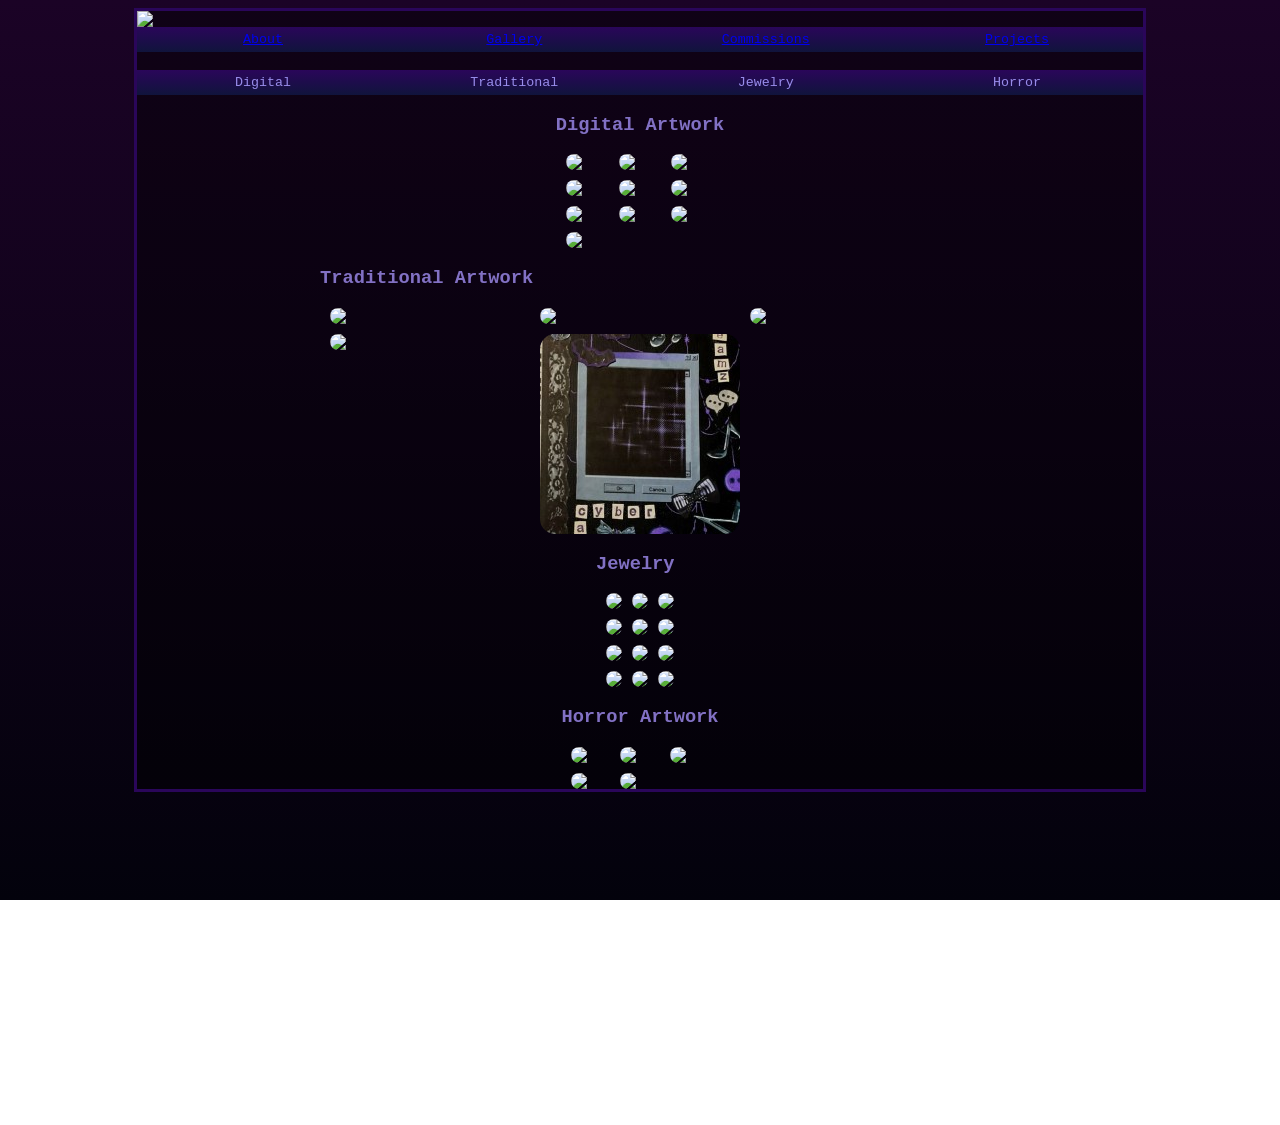
==== gallery.html @ 7fc26ce1 "Update gallery.html" ====
<!DOCTYPE html>
<html lang="en">
    
<head>
    
    <title>VirtualPenumbra's Gallery</title>
    	<link rel="icon" type="image/x-icon" href="/images/fafafafa1fa-removebg-preview.png">
    <link rel="stylesheet" type="text/css" href="css/gallery.css">
    <meta name="viewport" content="width=device-width, initial-scale=1.0">
    <link rel="preconnect" href="https://fonts.googleapis.com" />
<link rel="preconnect" href="https://fonts.gstatic.com/" crossorigin />
<link
	href="https://fonts.googleapis.com/css2?family=Courier+Prime:ital,wght@0,400;0,700;1,400;1,700&display=swap"
	rel="stylesheet"
/>
<link href="css/lightbox.min.css" rel="stylesheet" />
<script src="javascript/lightbox-plus-jquery.min.js"></script>

</head>

<body>
 <div id="main"> 
    <img id="header" src="images/Purple Sky Profile Header.png"> 
    
    
    <div id="buttons">
         <button> <a href="https://virtualpenumbra.studio/">About</a>   </button>
        <button> <a href="http://virtualpenumbra.studio/gallery.html">Gallery</a></button>
        <button><a href="http://virtualpenumbra.studio/commissions.html">Commissions</a></button>
        <button><a href="https://virtualpenumbra.studio/projects.html">Projects</a></button>
    </div>
<br>

    <div class="tab">
  <button class="tablinks" onclick="openCity(event, 'digital')"" id="defaultOpen">Digital</button>
  <button class="tablinks" onclick="openCity(event, 'traditional')">Traditional</button>
  <button class="tablinks" onclick="openCity(event, 'jewelry')">Jewelry</button>
    <button class="tablinks" onclick="openCity(event, 'Horror')">Horror</button>
</div>

    <div id="digital" class="tabcontent">
  <h3>Digital Artwork</h3>
    <div class="GALLERY">
 <a class="galpics" data-lightbox="ESC fanart" data-title="Video-game Inspired Piece 3" href="images/SUGAR LARGE.png"> <img class="im" src="images/SUGAR SMALL.png"> </a>
 <a class="galpics" data-lightbox="Ivory Reference" data-title="Original Character Ivory Adeline Reference" href="images/IVORY REF LARGE.png"> <img class="im" src="images/IVORY REF SMALL.png"> </a>
               <a class="galpics" data-lightbox="Carmilè reference" data-title="Original character Carmilè Roselyn Reference" href="images/CARM REF LARGE.png"> <img class="im" src="images/CARM REF SMALL.png"> </a>
               <a class="galpics" data-lightbox="Novenyr Reference" data-title="Original character Novenyr Adeline Reference" href="images/NOVEN REF LARGE.png"> <img class="im" src="images/NOVEN REF SMALL.png"> </a>
               <a class="galpics" data-lightbox="Freyr Reference" data-title="Original Dungeons and dragons character Freyr Monroe " href="images/FREYR LARGE.png"> <img class="im" src="images/FREYR SMALL.png"> </a>
               <a class="galpics" data-lightbox="Austynr kissing " data-title="Original character cutscene concept, scrapped." href="images/AUNYR LARGE.png"> <img class="im" src="images/AUNYR TINY.png"> </a>
                       <a class="galpics" data-lightbox="austinref" data-title="Austins Reference Image" href="images/AustinReflarge.png"> <img class="im" src="images/AustinRefSmall.png"> </a>
                               <a class="galpics" data-lightbox="Chayre" data-title="Chayas Reference" href="images/chayarefLarge.png"> <img class="im" src="images/chayarefSmall.png"> </a>
                                       <a class="galpics" data-lightbox="afet" data-title="Artfight Attack on Alice. Alice by Toffee coffees on instagram" href="images/diyLARGE.png"> <img class="im" src="images/diySmall.png"> </a>
                                               <a class="galpics" data-lightbox="theoref" data-title="Theodosia's reference" href="images/theodosiaReferenceLARGE.png"> <img class="im" src="images/theodosiaReferenceSmall.png"> </a>
</div>
</div>
   
<div id="traditional" class="tabcontent">
  <h3>Traditional Artwork</h3>
  <div class="GALLERY">
    <a class="galpics" data-lightbox="slug" data-title="Slug linocut" href="images/slugLARGE.jpg"> <img class="im" src="images/slugSMALL.jpg"> </a>
      <a class="galpics" data-lightbox="eat" data-title="Eat it up neopolitan girl alcohol marker" href="images/eatLARGE.jpg"> <img class="im" src="images/eatSMALL.jpg"> </a>
        <a class="galpics" data-lightbox="alien" data-title="Alien girl alchhol marker" href="images/alienLARGE.jpg"> <img class="im" src="images/alienSMALL.jpg"> </a>
        	<a class="galpics" data-lightbox="ribcage" data-title="Of my ribcage linocut" href="images/ofmyribcageallLARGE.png"> <img class="im" src="images/ofmyribcageallSMALL.png"> </a>
	  			<a class="galpics" data-lightbox="colage" data-title="Portfolio Sketchbook Collage" href="images/collagee.png"> <img class="im" src="images/collageetiny.png"> </a>
</div>
</div>
<div id="jewelry" class="tabcontent">
  <h3>Jewelry </h3>
  <div class="GALLERY">
  <a class="galpics" data-lightbox="Mushroom Necklace" data-title="Wirewrapped mushroom necklace" href="images/MSHRM-LARGE.jpg"> <img class="im" src="images/MSHRM-SMALL.jpg"> </a>
    <a class="galpics" data-lightbox="Amethyst Necklace" data-title="Amethyst pendant necklace" href="images/AM-LARGE.jpg"> <img class="im" src="images/AM-SMALL.jpg"></a>
      <a class="galpics" data-lightbox="Simple Bracelets" data-title="Simple beaded bracelets" href="images/BCL-LARGE.jpg"> <img class="im" src="images/BCL-SMALL.jpg"></a>
        <a class="galpics"data-lightbox="Commissioned necklace one" data-title="Custom Commissoned necklace" href="images/CMM1-LARGE.jpg"> <img class="im" src="images/CMM1-SMALL.jpg"></a>
          <a class="galpics"data-lightbox="Flower bracelet" data-title="Simple Flower Bracelet" href="images/FBCL-LARGE.jpg"> <img class="im" src="images/FBCL-SMALL.jpg"></a>
            <a class="galpics"data-lightbox="Flower pendant" data-title="Wirewrapped flower pendant necklace" href="images/FLWR-LARGE.jpg"> <img class="im" src="images/FLWR-SMALL.jpg"></a>
              <a class="galpics" data-lightbox="Pink earrings" data-title="Pink minimal wirewrapped earrings" href="images/PNKE-LARGE.jpg"> <img class="im" src="images/PNKE-SMALL.jpg"></a>
                      <a class="galpics" data-lightbox="greenbrace" data-title="Green bracelets" href="images/greensarmslarge.png"> <img class="im" src="images/greensarmsmall.png"> </a>
                              <a class="galpics" data-lightbox="Greenea" data-title="green earrings" href="images/greenearslarge.png"> <img class="im" src="images/greenearsSMALL.png"> </a>
                                      <a class="galpics" data-lightbox="lady" data-title="Ladybug set" href="images/ladyfulllarge.png"> <img class="im" src="images/ladyfullSMALL.png"> </a>
                                              <a class="galpics" data-lightbox="blackear" data-title="Black earrings" href="images/blackearslarge.png"> <img class="im" src="images/blackearsSMALL.png"> </a>
                                                      <a class="galpics" data-lightbox="roseq earrings" data-title="Rose quartz earrings" href="images/roseearringslarge.png"> <img class="im" src="images/roseearringsSMALL.png"> </a>

                                                              

              
</div>
</div>
<div id="Horror" class="tabcontent">
  <h3>Horror Artwork</h3>
    <div class="GALLERY">
  <a class="galpics" data-lightbox="Novenyr Hit" data-title="Original character lore piece" href="images/CANON LARGE.jpeg"> <img class="im" src="images/CANON SMALL.jpeg"> </a>
 <a class="galpics" data-lightbox="PVC Fanart" data-title="Video-game Inspired Ilustration" href="images/VANILLA LARGE.png"> <img class="im" src="images/VANILLA SMALL.png"> </a>
 <a class="galpics" data-lightbox="WLC Fanart" data-title="Video-game Inspired Ilustration 2" href="images/LILY LARGE.png"> <img class="im" src="images/LILY SMALL.png"> </a>
 <a class="galpics" data-lightbox="Novenyr Mirror" data-title="Original character monster concept" href="images/MONSTER LARGE.png"> <img class="im" src="images/MONSTER SMALL.png"> </a>
<a class="galpics" data-lightbox="Transformatin" data-title="Original character Monster finalized Design" href="images/NovenyrTransformation.png"> <img class="im" src="images/SMALL"> </a>
</div>
</div>
 </div>
</body>
<script src="javascript/gallery.js"></script>

</html>
<!-- to add a new image
<a class="galpics" data-lightbox="X" data-title="X" href="images/LARGE"> <img class="im" src="images/SMALL"> </a>
-->
---- css/gallery.css ----
html { 
     background-image: linear-gradient(180deg, rgb(27, 3, 38), rgb(3, 2, 12));
    font-family: 'Courier New', Courier, monospace;
    background-repeat:no-repeat;
    height: 125%;
    width:100%;
    background-attachment: fixed;
    
::-webkit-scrollbar {
  width: 15px;
}

/* Track */
::-webkit-scrollbar-track {
  background: rgb(42, 6, 90); 
}
 
/* Handle */
::-webkit-scrollbar-thumb {
  background: rgb(152, 140, 235); 
}

/* Handle on hover */
::-webkit-scrollbar-thumb:hover {
  background: rgb(152, 140, 235); 
}
}
#main { 
    display:flex;
    flex-direction:column;
    background-color: rgba(0, 0, 0, 0.413);
    align-items: center;
    color:rgb(130, 113, 196);
    margin-left:10%;
     margin-right:10%;
     border-style:solid;
     border-color:rgb(42, 6, 90);
     /* width */
::-webkit-scrollbar {
  width: 15px;
}

/* Track */
::-webkit-scrollbar-track {
  background: rgb(42, 6, 90); 
}
 
/* Handle */
::-webkit-scrollbar-thumb {
  background: rgb(152, 140, 235); 
}

/* Handle on hover */
::-webkit-scrollbar-thumb:hover {
  background: rgb(111, 101, 177); 
}
     
    
}
#content{ 
    padding:15px;
}
#buttons {
   
    display: flex;
    direction:row;
    width:100%;
    
}
.tab {
   
    display: flex;
    direction:row;
    width:100%;
    
}
#socials {
    display: flex;
    direction:row; 
     width:100%;
}
#webrings {
    display: flex;
   flex-direction: column;
     width:100%;
}
#header { 
    width:100%
}
button { 
    font-family: 'Courier New', Courier, monospace;
    height:25px;
    width:100px;
    flex-grow: 1;
    color:rgb(152, 140, 235);
    border-style: hidden;
    background-image: linear-gradient(180deg, rgb(42, 6, 90), rgb(16, 20, 60));
}
button:hover{ 
    color:rgb(111, 99, 183);
        background-image: linear-gradient(180deg, rgb(29, 4, 61), rgb(10, 12, 43));
}
#webby { 
    max-height: 350;

}
.tab button.active {
 color:rgb(111, 99, 183);
        background-image: linear-gradient(180deg, rgb(29, 4, 61), rgb(10, 12, 43));
}
.GALLERY { 
    padding-left:10px;
    padding-right:10px;
 gap: 10px; 
  width:100%
    height:auto%;
    display:grid;
    grid-template-columns: repeat(3, 1fr);
    overflow-y:scroll;
    overflow-x:hidden;
   
    
 

}

.im { 
 
  display: block;
    max-width:100%;
    max-height:100%;
    border-style:hidden;
    border-radius: 15px;;
    -webkit-transition-duration: 0.3s;
  
  
}
.im:hover { 
      filter: brightness(50%);
        transform: scale(1.1);
}

@media (max-width: 900px) {
    .GALLERY {
        grid-template-columns: repeat(2, 1fr); 
        gap: 15px; 
    }
    

    button {
        height: 40px; 
        font-size: 1.1rem;
    }
}


@media (max-width: 768px) {
    .GALLERY {
        grid-template-columns: 1fr; 
        gap: 20px;
    }

    
    #main {
        margin-left: 5%;
        margin-right: 5%;
        width: 90%; 
    
    
    #buttons, .tab {
        flex-wrap: wrap; 
        justify-content: center;
    }
    
    button {
        min-width: 45%; 
        flex-grow: 1; 
    }
}
}
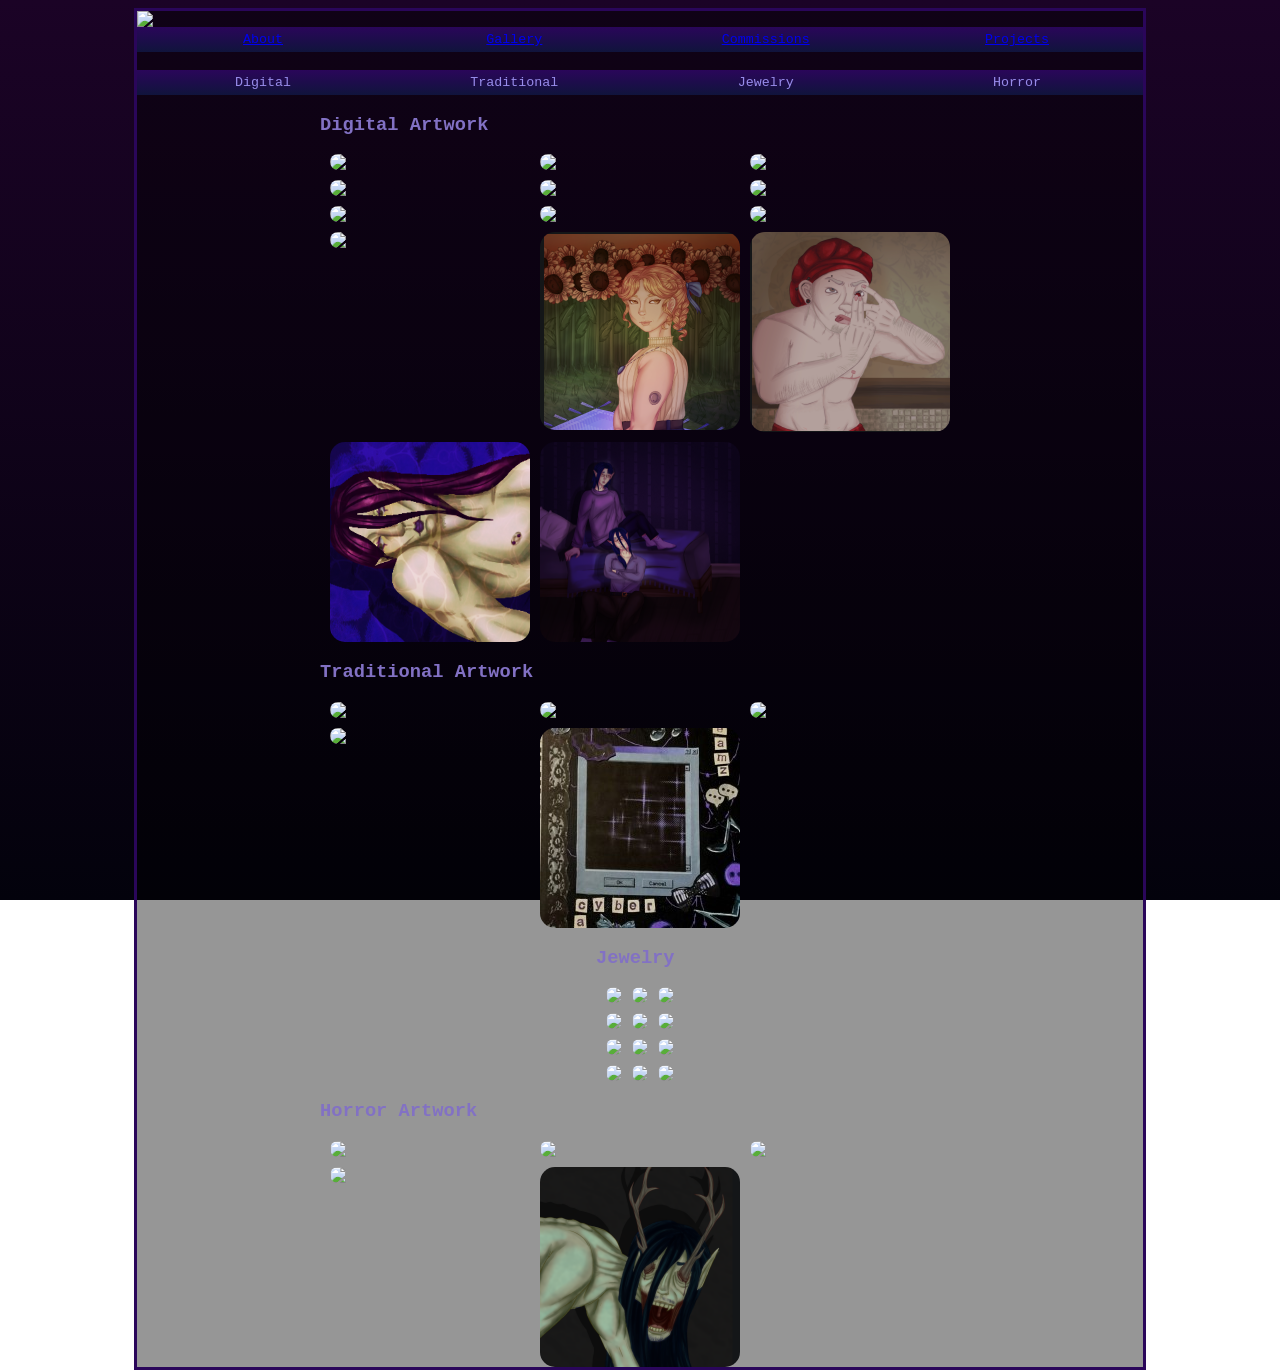
==== commit ee94c65c: "Update gallery.html" ====
--- a/gallery.html
+++ b/gallery.html
@@ -51,7 +51,11 @@
                                <a class="galpics" data-lightbox="Chayre" data-title="Chayas Reference" href="images/chayarefLarge.png"> <img class="im" src="images/chayarefSmall.png"> </a>
                                        <a class="galpics" data-lightbox="afet" data-title="Artfight Attack on Alice. Alice by Toffee coffees on instagram" href="images/diyLARGE.png"> <img class="im" src="images/diySmall.png"> </a>
                                                <a class="galpics" data-lightbox="theoref" data-title="Theodosia's reference" href="images/theodosiaReferenceLARGE.png"> <img class="im" src="images/theodosiaReferenceSmall.png"> </a>
-</div>
+<a class="galpics" data-lightbox="X" data-title="X" href="images/alice4angel.png"> <img class="im" src="images/AliceSmall.png"> </a>
+	<a class="galpics" data-lightbox="X" data-title="X" href="images/AustinContacts.png"> <img class="im" src="images/Contactssmall.png"> </a>
+		<a class="galpics" data-lightbox="X" data-title="X" href="images/banner.png"> <img class="im" src="images/bannertiny.png"> </a>
+		<a class="galpics" data-lightbox="X" data-title="X" href="images/novenyr&ivory.png"> <img class="im" src="images/novenyr&ivorytiny.png"> </a>
+	</div>
 </div>
    
 <div id="traditional" class="tabcontent">
@@ -92,7 +96,7 @@
  <a class="galpics" data-lightbox="PVC Fanart" data-title="Video-game Inspired Ilustration" href="images/VANILLA LARGE.png"> <img class="im" src="images/VANILLA SMALL.png"> </a>
  <a class="galpics" data-lightbox="WLC Fanart" data-title="Video-game Inspired Ilustration 2" href="images/LILY LARGE.png"> <img class="im" src="images/LILY SMALL.png"> </a>
  <a class="galpics" data-lightbox="Novenyr Mirror" data-title="Original character monster concept" href="images/MONSTER LARGE.png"> <img class="im" src="images/MONSTER SMALL.png"> </a>
-<a class="galpics" data-lightbox="Transformatin" data-title="Original character Monster finalized Design" href="images/NovenyrTransformation.png"> <img class="im" src="images/SMALL"> </a>
+<a class="galpics" data-lightbox="Transformatin" data-title="Original character Monster finalized Design" href="images/NovenyrTransformation.png"> <img class="im" src="images/TransformSmall.png"> </a>
 </div>
 </div>
  </div>
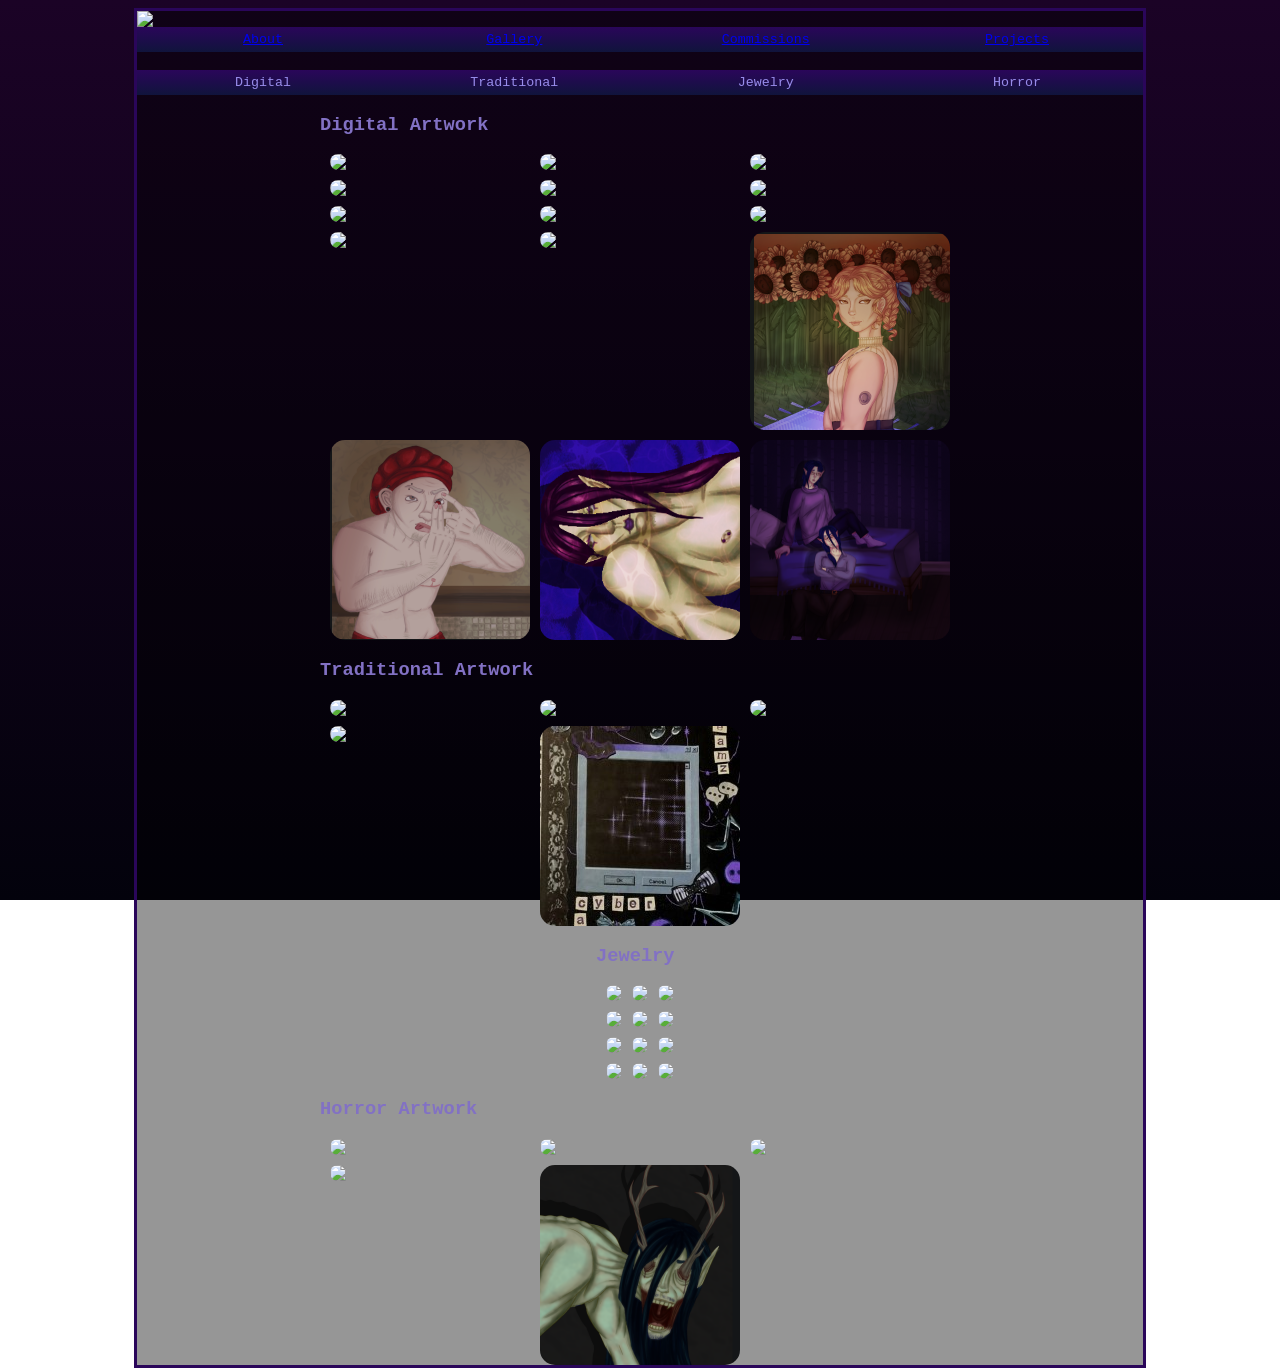
==== commit c4321f63: "troubleshooting" ====
--- a/gallery.html
+++ b/gallery.html
@@ -43,18 +43,19 @@
     <div class="GALLERY">
  <a class="galpics" data-lightbox="ESC fanart" data-title="Video-game Inspired Piece 3" href="images/SUGAR LARGE.png"> <img class="im" src="images/SUGAR SMALL.png"> </a>
  <a class="galpics" data-lightbox="Ivory Reference" data-title="Original Character Ivory Adeline Reference" href="images/IVORY REF LARGE.png"> <img class="im" src="images/IVORY REF SMALL.png"> </a>
-               <a class="galpics" data-lightbox="Carmilè reference" data-title="Original character Carmilè Roselyn Reference" href="images/CARM REF LARGE.png"> <img class="im" src="images/CARM REF SMALL.png"> </a>
-               <a class="galpics" data-lightbox="Novenyr Reference" data-title="Original character Novenyr Adeline Reference" href="images/NOVEN REF LARGE.png"> <img class="im" src="images/NOVEN REF SMALL.png"> </a>
-               <a class="galpics" data-lightbox="Freyr Reference" data-title="Original Dungeons and dragons character Freyr Monroe " href="images/FREYR LARGE.png"> <img class="im" src="images/FREYR SMALL.png"> </a>
-               <a class="galpics" data-lightbox="Austynr kissing " data-title="Original character cutscene concept, scrapped." href="images/AUNYR LARGE.png"> <img class="im" src="images/AUNYR TINY.png"> </a>
+        <a class="galpics" data-lightbox="Carmilè reference" data-title="Original character Carmilè Roselyn Reference" href="images/CARM REF LARGE.png"> <img class="im" src="images/CARM REF SMALL.png"> </a>
+            <a class="galpics" data-lightbox="Novenyr Reference" data-title="Original character Novenyr Adeline Reference" href="images/NOVEN REF LARGE.png"> <img class="im" src="images/NOVEN REF SMALL.png"> </a>
+               	<a class="galpics" data-lightbox="Freyr Reference" data-title="Original Dungeons and dragons character Freyr Monroe " href="images/FREYR LARGE.png"> <img class="im" src="images/FREYR SMALL.png"> </a>
+               		<a class="galpics" data-lightbox="Austynr kissing " data-title="Original character cutscene concept, scrapped." href="images/AUNYR LARGE.png"> <img class="im" src="images/AUNYR TINY.png"> </a>
                        <a class="galpics" data-lightbox="austinref" data-title="Austins Reference Image" href="images/AustinReflarge.png"> <img class="im" src="images/AustinRefSmall.png"> </a>
                                <a class="galpics" data-lightbox="Chayre" data-title="Chayas Reference" href="images/chayarefLarge.png"> <img class="im" src="images/chayarefSmall.png"> </a>
                                        <a class="galpics" data-lightbox="afet" data-title="Artfight Attack on Alice. Alice by Toffee coffees on instagram" href="images/diyLARGE.png"> <img class="im" src="images/diySmall.png"> </a>
-                                               <a class="galpics" data-lightbox="theoref" data-title="Theodosia's reference" href="images/theodosiaReferenceLARGE.png"> <img class="im" src="images/theodosiaReferenceSmall.png"> </a>
-<a class="galpics" data-lightbox="X" data-title="X" href="images/alice4angel.png"> <img class="im" src="images/AliceSmall.png"> </a>
-	<a class="galpics" data-lightbox="X" data-title="X" href="images/AustinContacts.png"> <img class="im" src="images/Contactssmall.png"> </a>
-		<a class="galpics" data-lightbox="X" data-title="X" href="images/banner.png"> <img class="im" src="images/bannertiny.png"> </a>
-		<a class="galpics" data-lightbox="X" data-title="X" href="images/novenyr&ivory.png"> <img class="im" src="images/novenyr&ivorytiny.png"> </a>
+		 <a class="galpics" data-lightbox="afet" data-title="Artfight Attack on Alice. Alice by Toffee coffees on instagram" href="images/diyLARGE.png"> <img class="im" src="images/diySmall.png"> </a>
+                                               <a class="galpics" data-lightbox="theoref" data-title="testing to fix error" href="images/theodosiaReferenceLARGE.png"> <img class="im" src="images/theodosiaReferenceSmall.png"> </a>
+													<a class="galpics" data-lightbox="alice" data-title="Fanart commission" href="images/alice4angel.png"> <img class="im" src="images/AliceSmall.png"> </a>
+															<a class="galpics" data-lightbox="austin" data-title="Original character Illustration" href="images/AustinContacts.png"> <img class="im" src="images/Contactssmall.png"> </a>
+																	<a class="galpics" data-lightbox="banner" data-title="Anatomy Practice digital painting" href="images/banner.png"> <img class="im" src="images/bannertiny.png"> </a>
+																			<a class="galpics" data-lightbox="novenyr" data-title="Original Character Lore Illustration" href="images/novenyr&ivory.png"> <img class="im" src="images/novenyr&ivorytiny.png"> </a>
 	</div>
 </div>
    
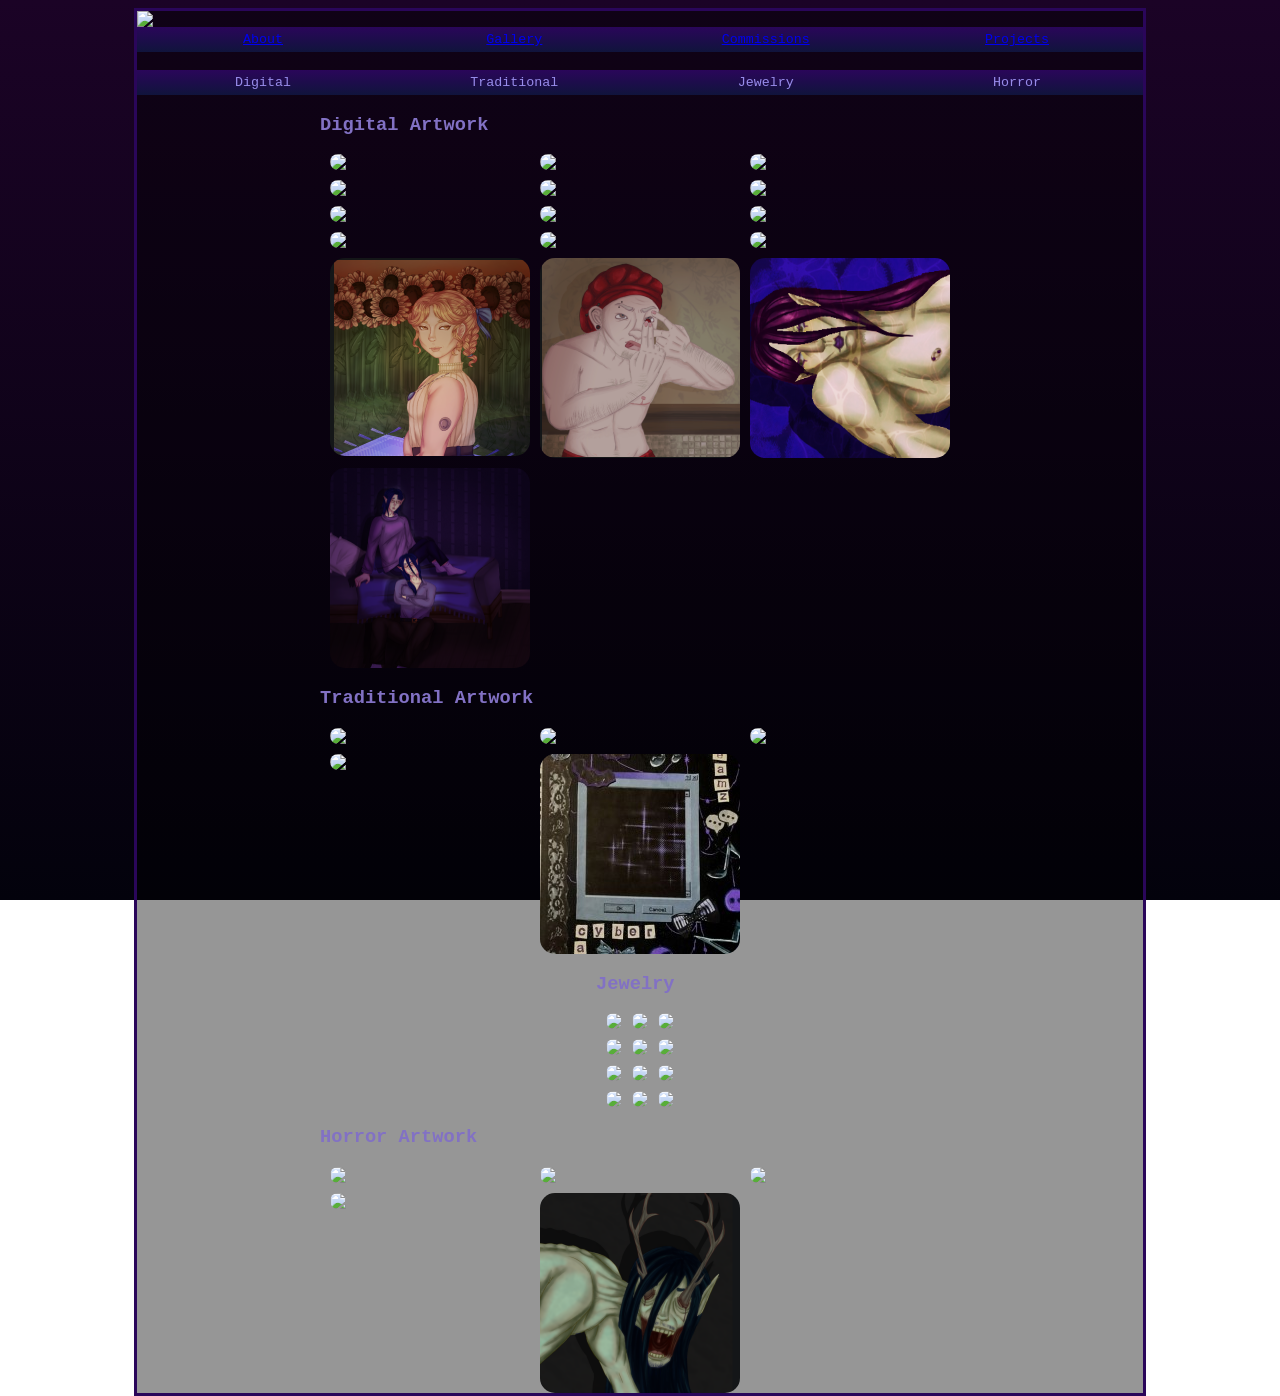
==== commit 4c8fe377: "Troubleshootingg" ====
--- a/gallery.html
+++ b/gallery.html
@@ -44,6 +44,8 @@
  <a class="galpics" data-lightbox="ESC fanart" data-title="Video-game Inspired Piece 3" href="images/SUGAR LARGE.png"> <img class="im" src="images/SUGAR SMALL.png"> </a>
  <a class="galpics" data-lightbox="Ivory Reference" data-title="Original Character Ivory Adeline Reference" href="images/IVORY REF LARGE.png"> <img class="im" src="images/IVORY REF SMALL.png"> </a>
         <a class="galpics" data-lightbox="Carmilè reference" data-title="Original character Carmilè Roselyn Reference" href="images/CARM REF LARGE.png"> <img class="im" src="images/CARM REF SMALL.png"> </a>
+		        <a class="galpics" data-lightbox="Carmilè reference" data-title="Original character Carmilè Roselyn Reference" href="images/CARM REF LARGE.png"> <img class="im" src="images/CARM REF SMALL.png"> </a>
+
             <a class="galpics" data-lightbox="Novenyr Reference" data-title="Original character Novenyr Adeline Reference" href="images/NOVEN REF LARGE.png"> <img class="im" src="images/NOVEN REF SMALL.png"> </a>
                	<a class="galpics" data-lightbox="Freyr Reference" data-title="Original Dungeons and dragons character Freyr Monroe " href="images/FREYR LARGE.png"> <img class="im" src="images/FREYR SMALL.png"> </a>
                		<a class="galpics" data-lightbox="Austynr kissing " data-title="Original character cutscene concept, scrapped." href="images/AUNYR LARGE.png"> <img class="im" src="images/AUNYR TINY.png"> </a>
